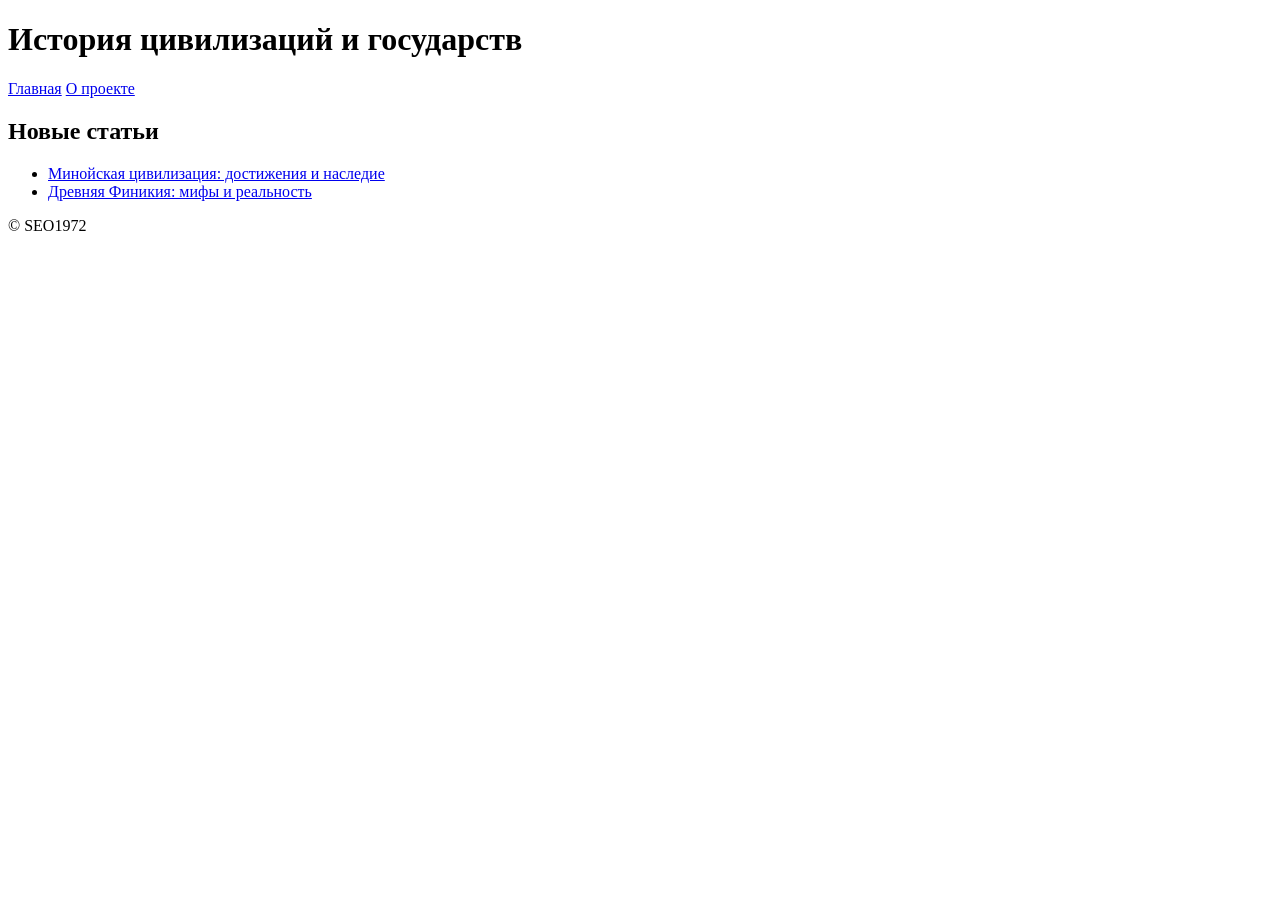
==== index.html @ 17df38a6 "Add files via upload" ====
<!DOCTYPE html>
<html lang="ru">
<head>
<meta charset="UTF-8">
<meta name="viewport" content="width=device-width, initial-scale=1.0">

<title>История цивилизаций и государств | SEO1972</title>

<meta name="description"
content="История цивилизаций, древних государств, письменности, культуры и религии. Академические статьи по истории мира.">

<link rel="stylesheet" href="style.css">
</head>

<body>

<header>
<h1>История цивилизаций и государств</h1>

<nav>
<a href="index.html">Главная</a>
<a href="about.html">О проекте</a>
</nav>
</header>

<main>

<section>
<h2>Новые статьи</h2>

<ul>
<li>
<a href="articles/minoan.html">
Минойская цивилизация: достижения и наследие
</a>
</li>

<li>
<a href="articles/phoenicia.html">
Древняя Финикия: мифы и реальность
</a>
</li>
</ul>

</section>

</main>

<footer>
<p>© SEO1972</p>
</footer>

</body>
</html>
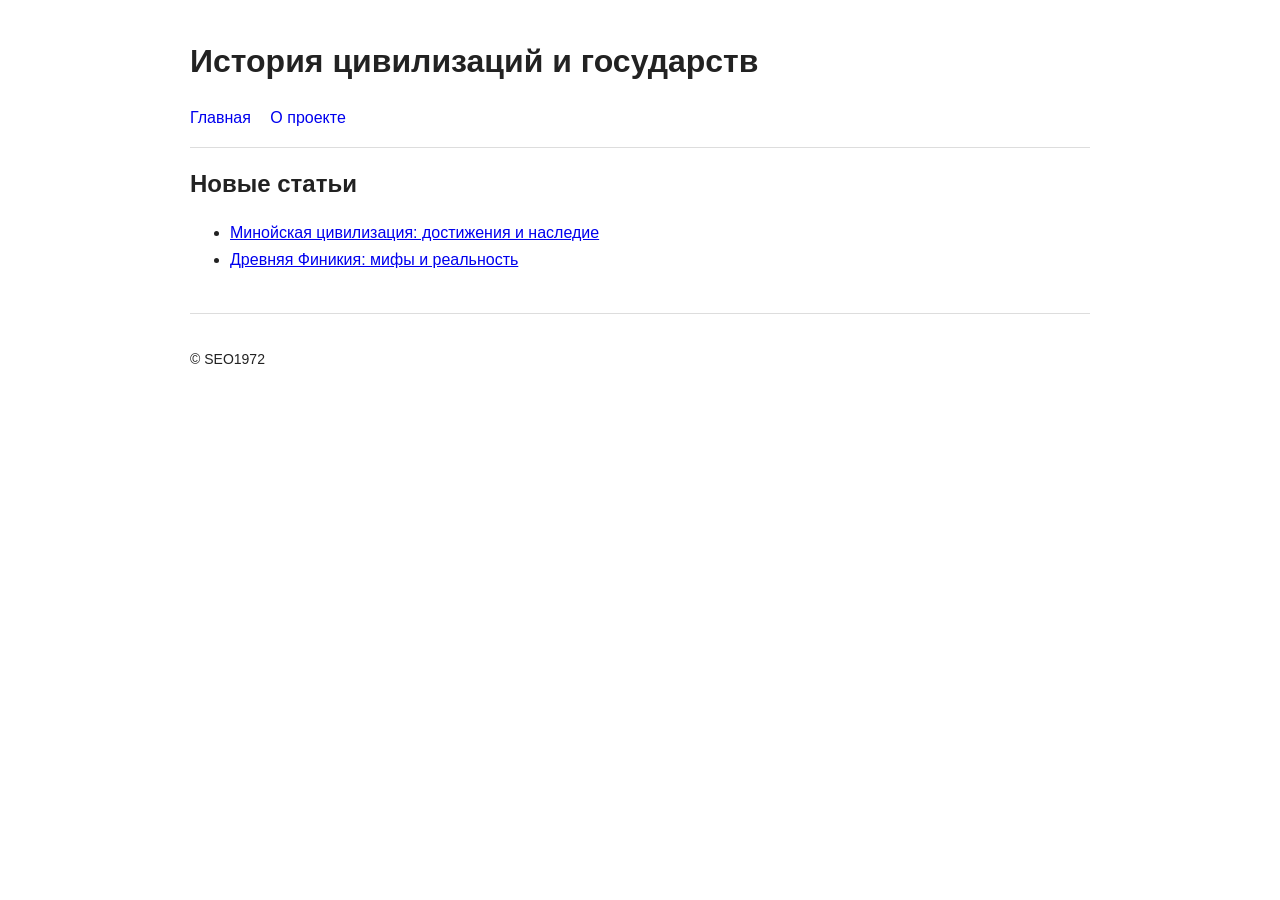
==== commit c61405d4: "Add files via upload" ====
--- a/index.html
+++ b/index.html
@@ -30,7 +30,7 @@
 
 <ul>
 <li>
-<a href="articles/minoan.html">
+<a href="articles/civilizations.html">
 Минойская цивилизация: достижения и наследие
 </a>
 </li>
--- a/style.css
+++ b/style.css
@@ -0,0 +1,31 @@
+body{
+font-family: Arial, sans-serif;
+line-height:1.7;
+max-width:900px;
+margin:auto;
+padding:20px;
+background:#ffffff;
+color:#222;
+}
+
+header{
+border-bottom:1px solid #ddd;
+padding-bottom:15px;
+margin-bottom:20px;
+}
+
+nav a{
+margin-right:15px;
+text-decoration:none;
+}
+
+h1,h2,h3{
+line-height:1.3;
+}
+
+footer{
+margin-top:40px;
+border-top:1px solid #ddd;
+padding-top:20px;
+font-size:14px;
+}
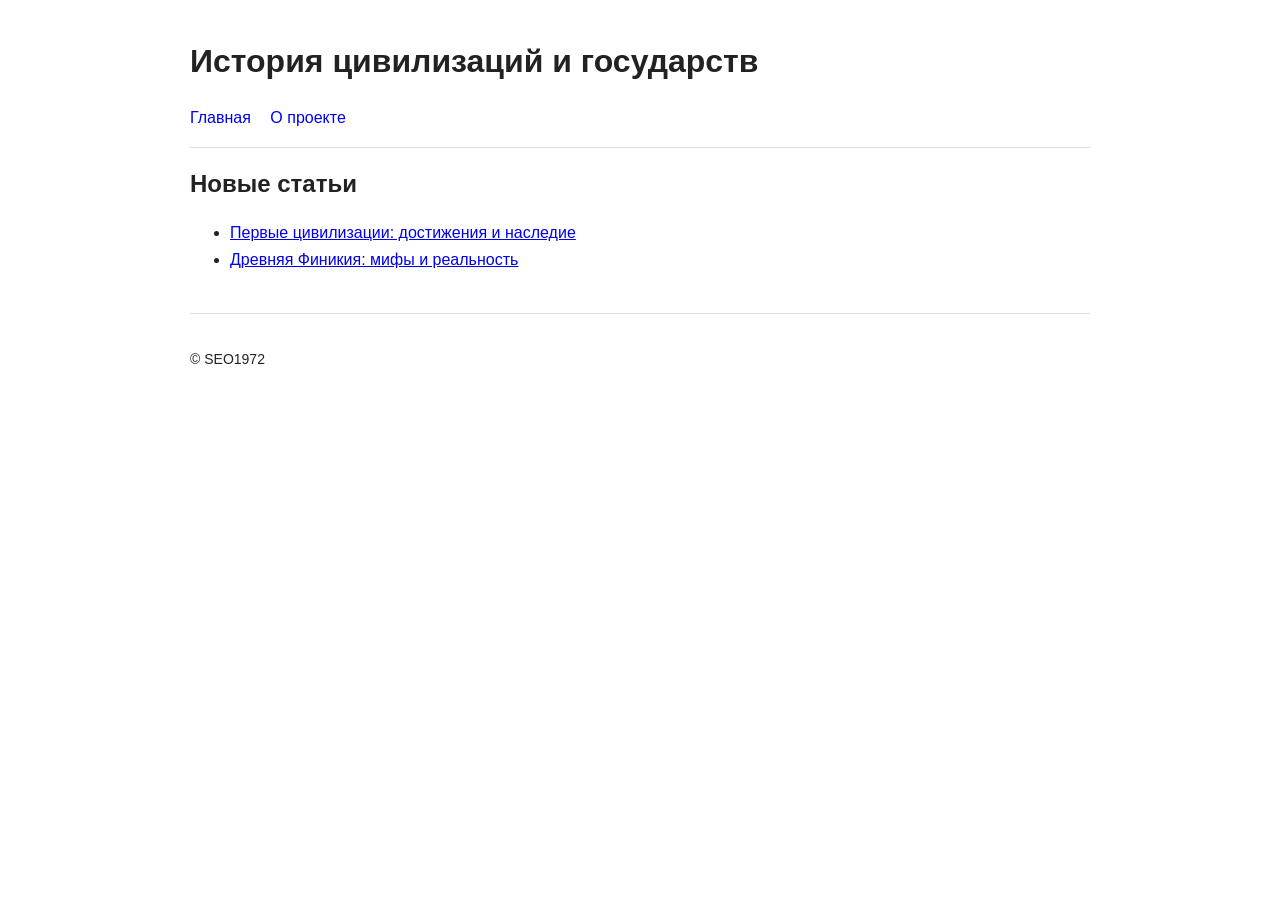
==== commit f48bf394: "Update index.html" ====
--- a/index.html
+++ b/index.html
@@ -31,7 +31,7 @@
 <ul>
 <li>
 <a href="articles/civilizations.html">
-Минойская цивилизация: достижения и наследие
+Первые цивилизации: достижения и наследие
 </a>
 </li>
 
@@ -51,4 +51,4 @@
 </footer>
 
 </body>
-</html>+</html>
